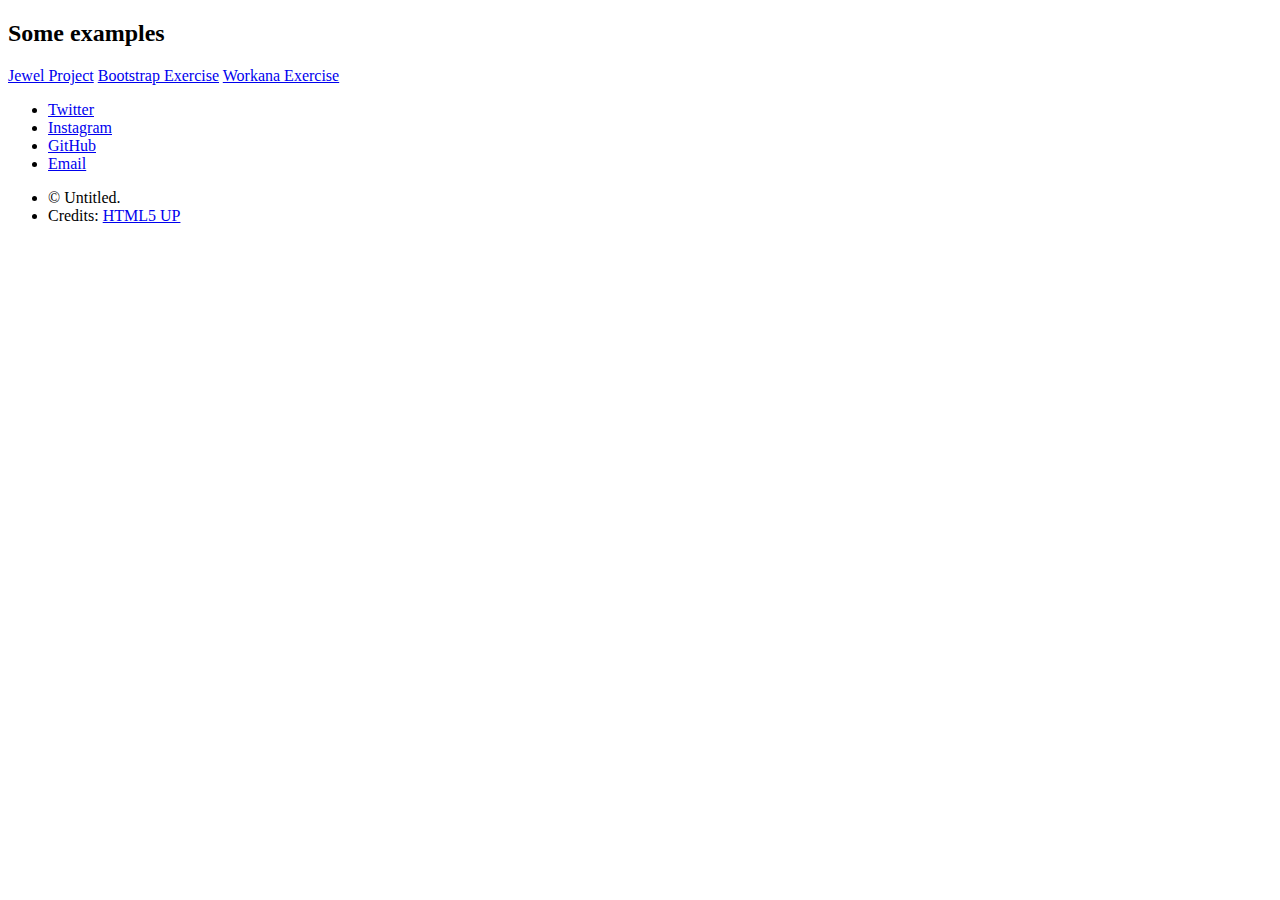
==== githubExamples.html @ 15f8eec4 "Added examples" ====
<!DOCTYPE HTML>
<!--
	Eventually by HTML5 UP
	html5up.net | @n33co
	Free for personal and commercial use under the CCA 3.0 license (html5up.net/license)
-->
<html>
	<head>
		<title>Diego Alarcon - Developer</title>
		<meta charset="utf-8" />
		<meta name="viewport" content="width=device-width, initial-scale=1, user-scalable=no" />
		<!--[if lte IE 8]><script src="assets/js/ie/html5shiv.js"></script><![endif]-->
		<link rel="stylesheet" href="assets/css/main.css" />
		<!--[if lte IE 8]><link rel="stylesheet" href="assets/css/ie8.css" /><![endif]-->
		<!--[if lte IE 9]><link rel="stylesheet" href="assets/css/ie9.css" /><![endif]-->
	</head>
	<body>

		<!-- Header -->
			<header id="header">
				<h2>Some examples</h2>
			</header>
				
			<div class="description">
				<a href="http://diee.github.io/JewelProject/" target="_blank">Jewel Project</a>
				<a href="http://diee.github.io/BootstrapExercise/" target="_blank">Bootstrap Exercise</a>
				<a href="http://diee.github.io/WorkanaExercise/" target="_blank">Workana Exercise</a>
				
			</div>

		<!-- Footer -->
			<footer id="footer">
				<ul class="icons">
					<li><a href="#" class="icon fa-twitter"><span class="label">Twitter</span></a></li>
					<li><a href="#" class="icon fa-instagram"><span class="label">Instagram</span></a></li>
					<li><a href="/githubExamples" class="icon fa-github"><span class="label">GitHub</span></a></li>
					<li><a href="#" class="icon fa-envelope-o"><span class="label">Email</span></a></li>
				</ul>
				<ul class="copyright">
					<li>&copy; Untitled.</li><li>Credits: <a href="http://html5up.net">HTML5 UP</a></li>
				</ul>
			</footer>

		<!-- Scripts -->
			<!--[if lte IE 8]><script src="assets/js/ie/respond.min.js"></script><![endif]-->
			<script src="assets/js/main.js"></script>

	</body>
</html>
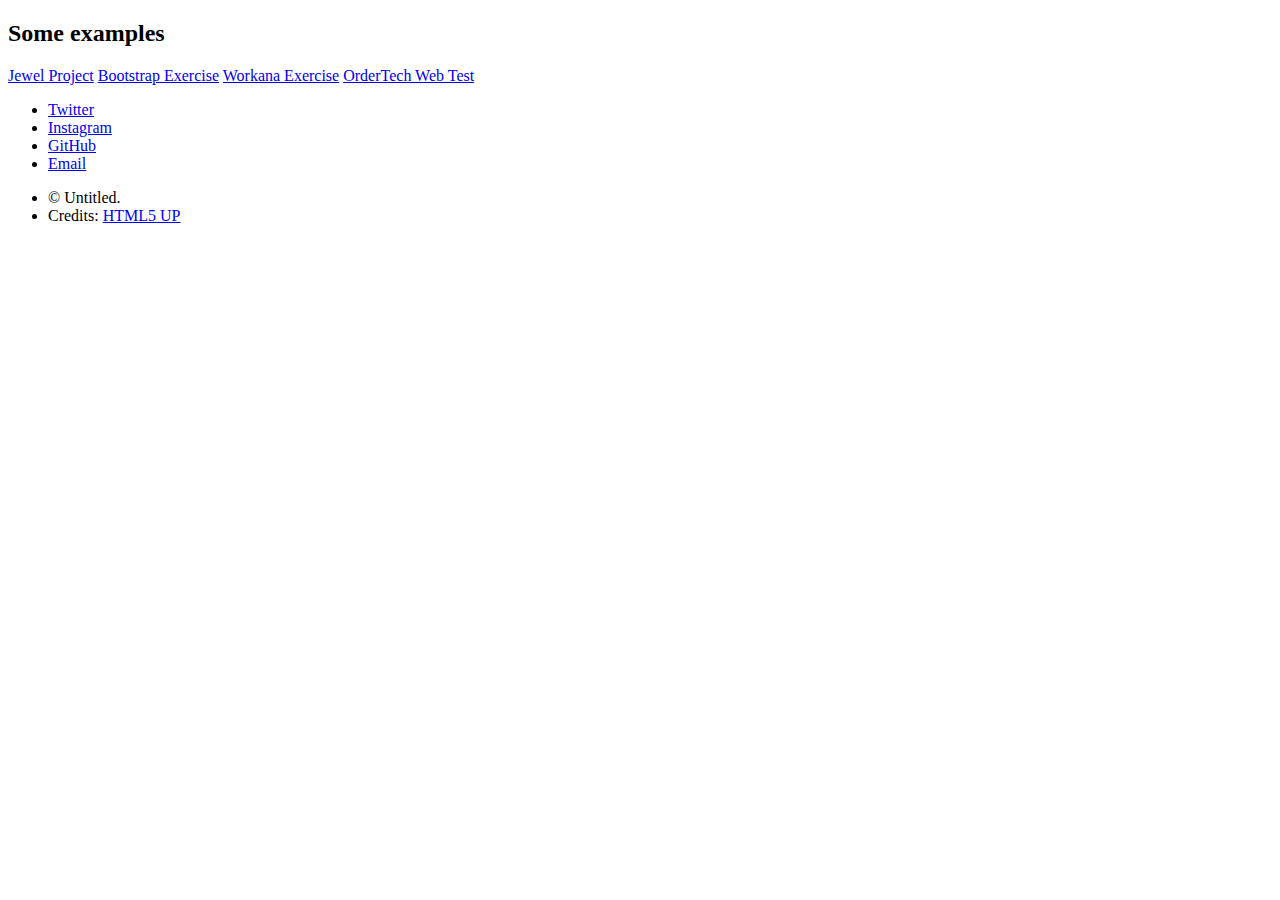
==== commit 26adc232: "Update githubExamples.html" ====
--- a/githubExamples.html
+++ b/githubExamples.html
@@ -25,6 +25,7 @@
 				<a href="http://diee.github.io/JewelProject/" target="_blank">Jewel Project</a>
 				<a href="http://diee.github.io/BootstrapExercise/" target="_blank">Bootstrap Exercise</a>
 				<a href="http://diee.github.io/WorkanaExercise/" target="_blank">Workana Exercise</a>
+				<a href="http://diee.github.io/diegoalarcon/OrderTechWeb.html/" target="_blank">OrderTech Web Test</a>
 				
 			</div>
 
